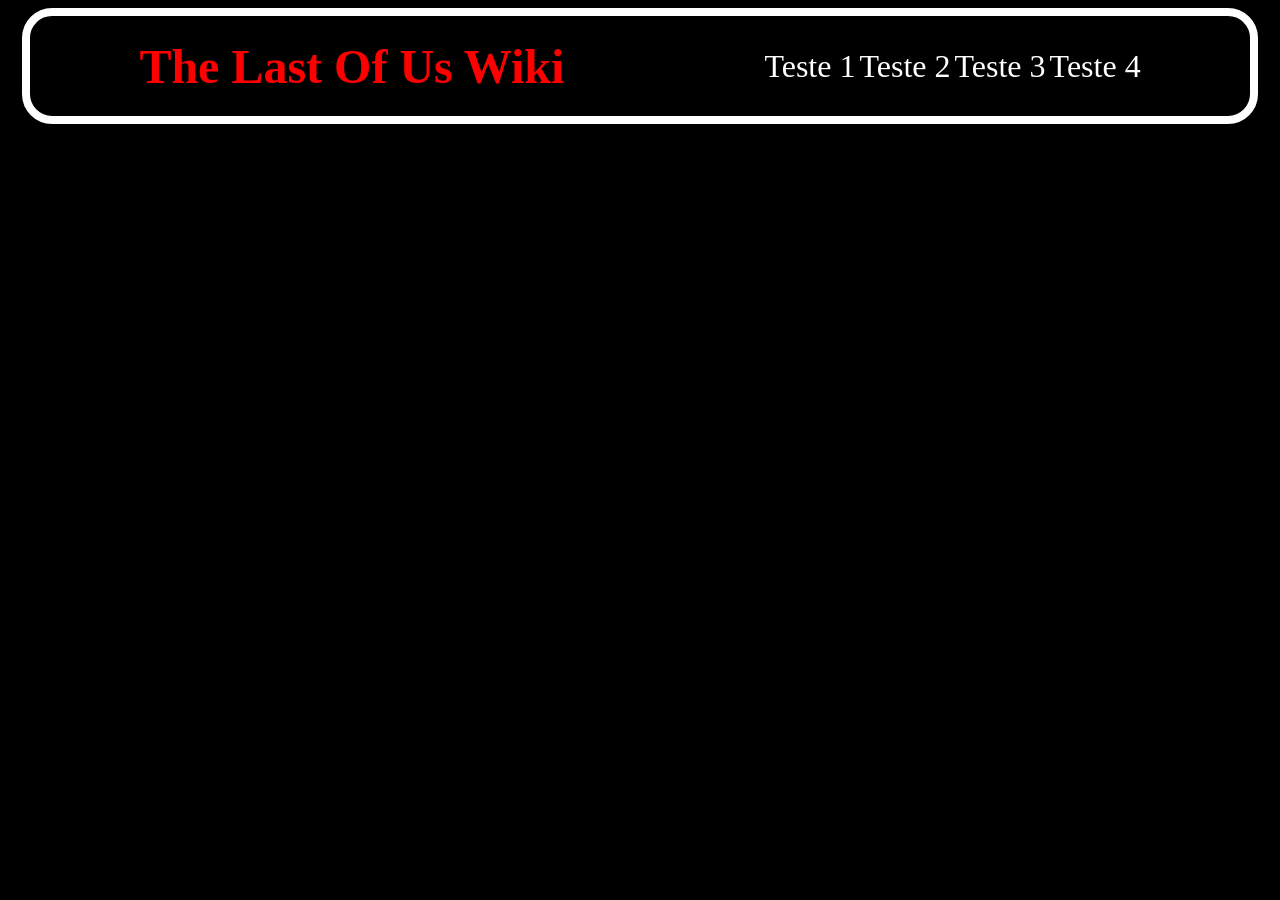
==== index.html @ 95f2e448 "esqueleto da pagina criado" ====
<!DOCTYPE html>
<html lang="pt-br">
<head>
    <meta charset="UTF-8">
    <meta name="viewport" content="width=device-width, initial-scale=1.0">
    <link rel="stylesheet" href="src/style css/estrutura.css">
    <link rel="preconnect" href="https://fonts.googleapis.com">
    <link rel="preconnect" href="https://fonts.gstatic.com" crossorigin>
    <link href="https://fonts.googleapis.com/css2?family=Alfa+Slab+One&family=Pliant:ital,wght@0,100..900;1,100..900&family=Sekuya&display=swap" rel="stylesheet">
    <title>Central wiki</title>
</head>
<body>
    <header>
        <section class="cabeçalho">
            <h1>The Last Of Us Wiki</h1>
            <article>
                <a>Teste 1</a>
                <a>Teste 2</a>
                <a>Teste 3</a>
                <a>Teste 4</a>
            </article>
        </section>
    </header>
</body>
</html>
---- src/style css/estrutura.css ----
body{
    background-color: black;
    display: flex;
    justify-content: center;
    align-items: center;
    flex-direction: column;
}

h1{
    font-size: 3rem;
    color: rgb(255, 0, 0);
    font-family: pliant;
}

a{
    font-size: 2rem;
    color: white;
}

/*caixa utilizada para fazer o cabeçalho da página*/
.cabeçalho{
    display: flex;
    justify-content: center;
    align-items: center;
    flex-direction: row;
    border: 8px solid white;
    border-radius: 30px;
    box-shadow: 2px;
    padding: 10px;
    gap:200px;
    height: 80px;
    width:1200px;
}

/*caixa utilizada para organizar os elementos da pagina*/
.container{
    display: flex;
    justify-content: center;
    align-items: center;
    flex-direction: row;
}
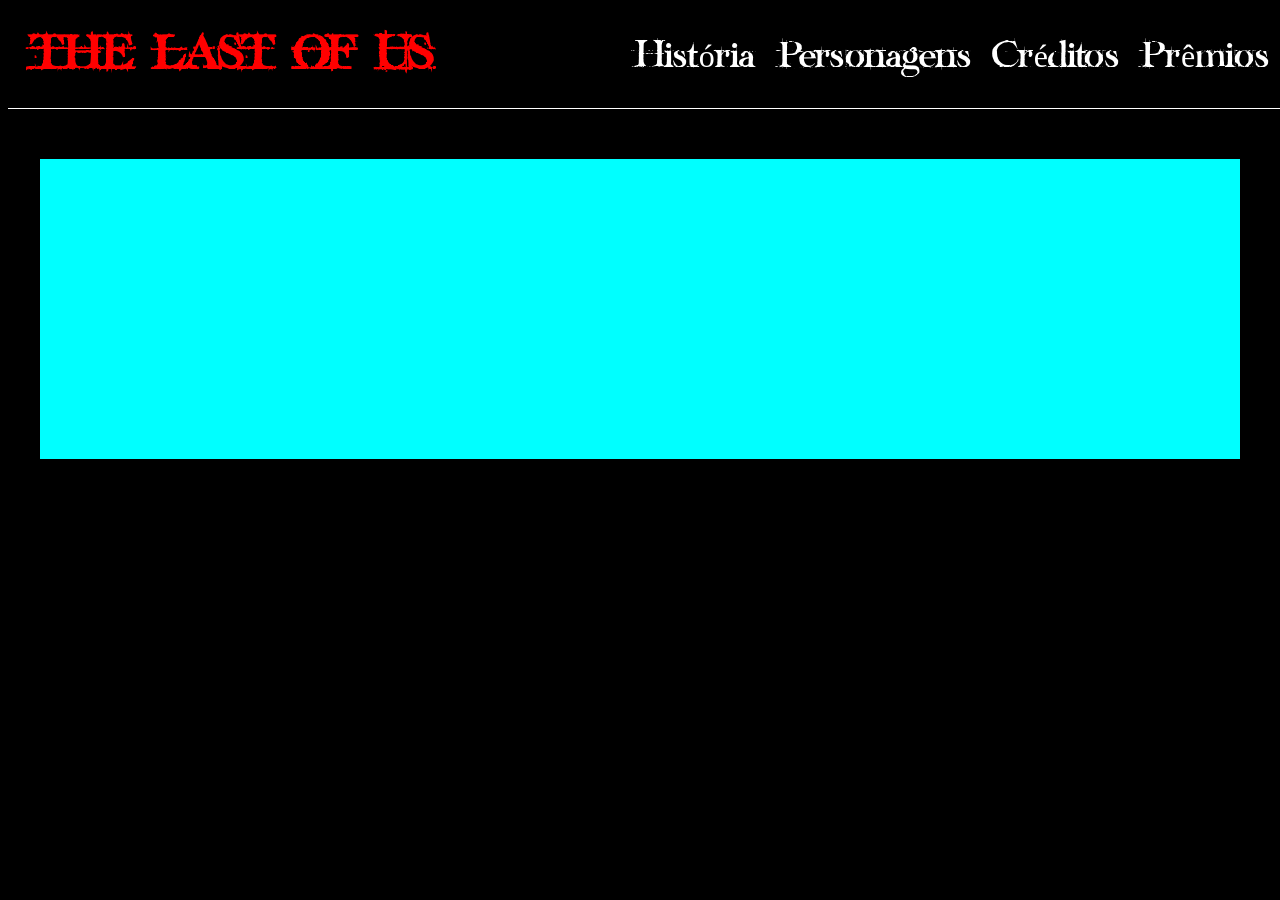
==== commit 1b2fffab: "fontes para o site, sla" ====
--- a/index.html
+++ b/index.html
@@ -10,16 +10,21 @@
     <title>Central wiki</title>
 </head>
 <body>
-    <header>
+    <header class="header">
         <section class="cabeçalho">
-            <h1>The Last Of Us Wiki</h1>
+            <h1>THE LAST OF US</h1>
             <article>
-                <a>Teste 1</a>
-                <a>Teste 2</a>
-                <a>Teste 3</a>
-                <a>Teste 4</a>
+                <a>História</a>
+                <a>Personagens</a>
+                <a>Créditos</a>
+                <a>Prêmios</a>
             </article>
         </section>
     </header>
+    <main>
+        <section class="container">
+            <p></p>
+        </section>
+    </main>
 </body>
 </html>
--- a/src/style css/estrutura.css
+++ b/src/style css/estrutura.css
@@ -1,20 +1,31 @@
+@font-face {
+    font-family: 'tlou';
+    src: url(../assets/tlou/handwriting-black-draft_DEMO.otf);
+}
+
 body{
     background-color: black;
     display: flex;
     justify-content: center;
     align-items: center;
     flex-direction: column;
+    gap: 50px;
 }
 
 h1{
-    font-size: 3rem;
+    font-size: 2.5rem;
     color: rgb(255, 0, 0);
-    font-family: pliant;
+    font-family: 'tlou';
 }
 
 a{
     font-size: 2rem;
     color: white;
+    font-family: 'tlou' ;
+}
+
+.header {
+    width: 100%;
 }
 
 /*caixa utilizada para fazer o cabeçalho da página*/
@@ -23,13 +34,12 @@
     justify-content: center;
     align-items: center;
     flex-direction: row;
-    border: 8px solid white;
-    border-radius: 30px;
+    border-bottom: 1px solid white;
     box-shadow: 2px;
     padding: 10px;
     gap:200px;
     height: 80px;
-    width:1200px;
+    width: 100%;
 }
 
 /*caixa utilizada para organizar os elementos da pagina*/
@@ -38,4 +48,12 @@
     justify-content: center;
     align-items: center;
     flex-direction: row;
+    height: 300px;
+    width: 1200px;
+    background-color: aqua;
+}
+
+article {
+    display: flex;
+    gap: 20px;
 }
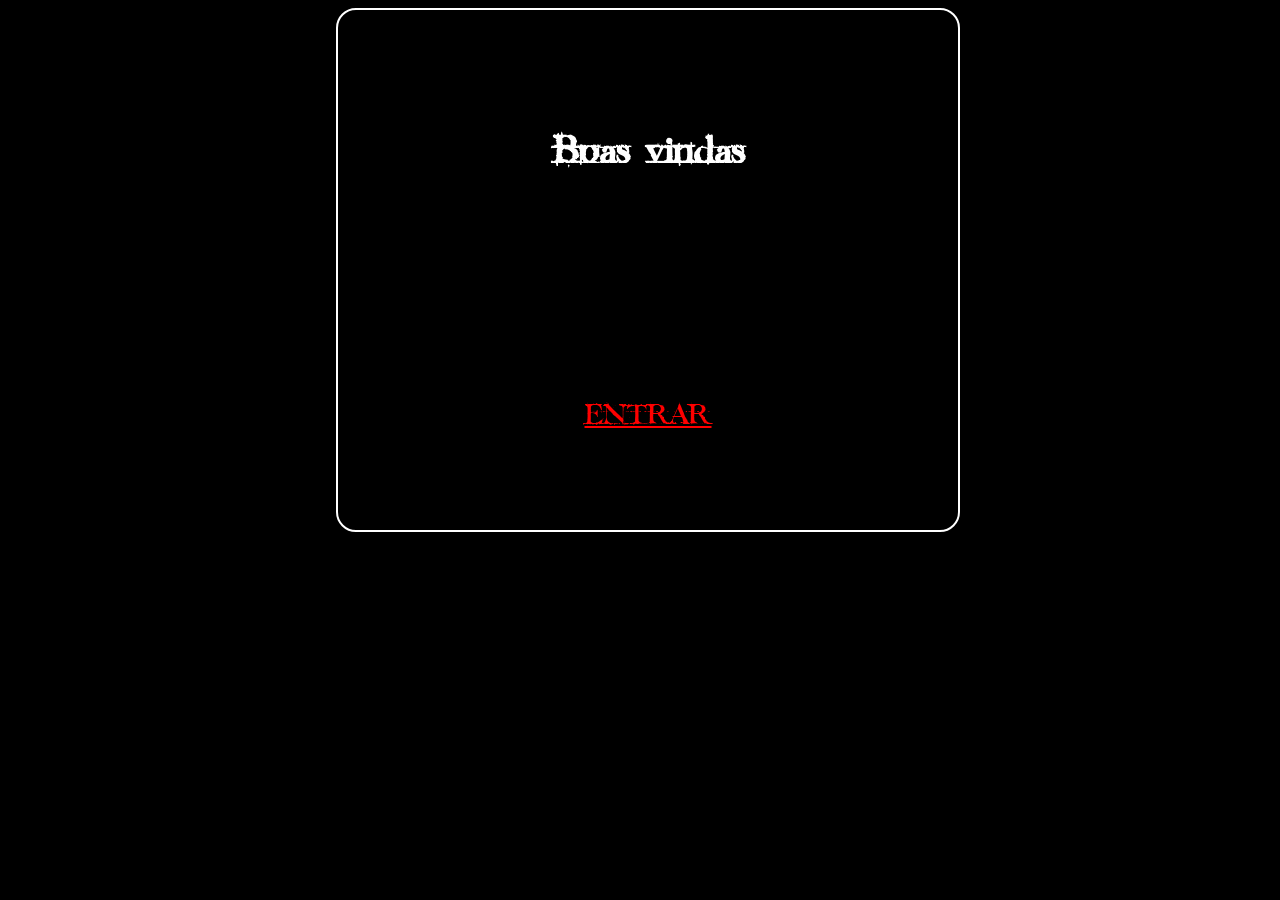
==== commit b21b8288: "primeira versão da página principal foi criada, uma versão de testes" ====
--- a/index.html
+++ b/index.html
@@ -10,7 +10,17 @@
     <title>Central wiki</title>
 </head>
 <body>
-    <header class="header">
+    
+    <header>
+        <section class="Boas-vindas" id="BoasVindas">
+            <h2>Boas vindas</h2>
+            <button id="entrar">ENTRAR</button>
+        </section>
+    </header>
+    
+    
+    <main class="header" id="corpo">
+
         <section class="cabeçalho">
             <h1>THE LAST OF US</h1>
             <article>
@@ -20,11 +30,18 @@
                 <a>Prêmios</a>
             </article>
         </section>
-    </header>
-    <main>
+        
         <section class="container">
-            <p></p>
+            <article>
+                <p>The Last Of Us retrata uma história sobre como as pessoas agiriam em um mundo apocaliptico, com perdas e ganhos, o jogo te mostra o lado mais puro da humanidade, amor, traição, tristeza, alegria. The Last Of Us mostra o quão frágil somos perante aos micro-organismos, mostra que um único vírus ou bactéria pode exterminar tudo o que conhecemos ou chamamos de civilização. Lembre-se, The Last Of Us não é um conto de fadas, é o nosso futuro</p>
+            </article>
+            <article class="gradient">
+                <img src="https://encrypted-tbn0.gstatic.com/images?q=tbn:ANd9GcRQF0_eswgmwsu7YMwx7HulvqwnHFp458p-_tcFLpDIrifRWSN7i7jJ6urO&s=10">
+            </article>
         </section>
+        <audio id="meuAudio" loop preload="metadata" src="src/Musics/08. All Gone.mp3"></audio>
     </main>
+
+    <script src="src/js/estrutura.js"></script>
 </body>
 </html>
--- a/src/style css/estrutura.css
+++ b/src/style css/estrutura.css
@@ -10,6 +10,7 @@
     align-items: center;
     flex-direction: column;
     gap: 50px;
+    width: 100%;
 }
 
 h1{
@@ -17,11 +18,50 @@
     color: rgb(255, 0, 0);
     font-family: 'tlou';
 }
+h2{
+    font-size: 2rem;
+    color: white;
+    font-family: 'tlou' ;
+}
 
 a{
     font-size: 2rem;
     color: white;
     font-family: 'tlou' ;
+}
+p{
+    color: white;
+}
+img{
+    height: 100%;
+    width: 100%;
+    object-fit: cover;
+    display: block;
+    border-radius: 20px;
+}
+button{
+    background: none;
+    border: none;
+    padding: 10;
+    color: rgb(255, 0, 0);
+    text-decoration: underline;
+    cursor: pointer;
+    gap: 10px;
+    font-size: 1.5rem;
+    font-family: 'tlou';
+    transition: 2s ease
+}
+section{
+    padding: 15px;
+}
+.gradient{
+    height: 100%;
+    width: 300%;
+    mask-image: linear-gradient(to  
+    left, rgb(0, 0, 0), transparent);
+    opacity: 1;
+    top: 0;
+    left: 0;
 }
 
 .header {
@@ -42,15 +82,33 @@
     width: 100%;
 }
 
+/*caixa usada para criar a tela de boas vindas*/
+.Boas-vindas{
+    display: flex;
+    justify-content: center;
+    align-items: center;
+    flex-direction: column;
+    box-shadow: 2px;
+    padding: 10px;
+    gap:200px;
+    height: 500px;
+    width: 600px;
+    border: solid 2px white;
+    border-radius: 20px;
+}
 /*caixa utilizada para organizar os elementos da pagina*/
 .container{
     display: flex;
     justify-content: center;
     align-items: center;
     flex-direction: row;
-    height: 300px;
-    width: 1200px;
-    background-color: aqua;
+    height: 500px;
+    width: 100%;
+}
+
+/*classe usada para esconder as caixas*/
+.class-escondida{
+    display:none;
 }
 
 article {
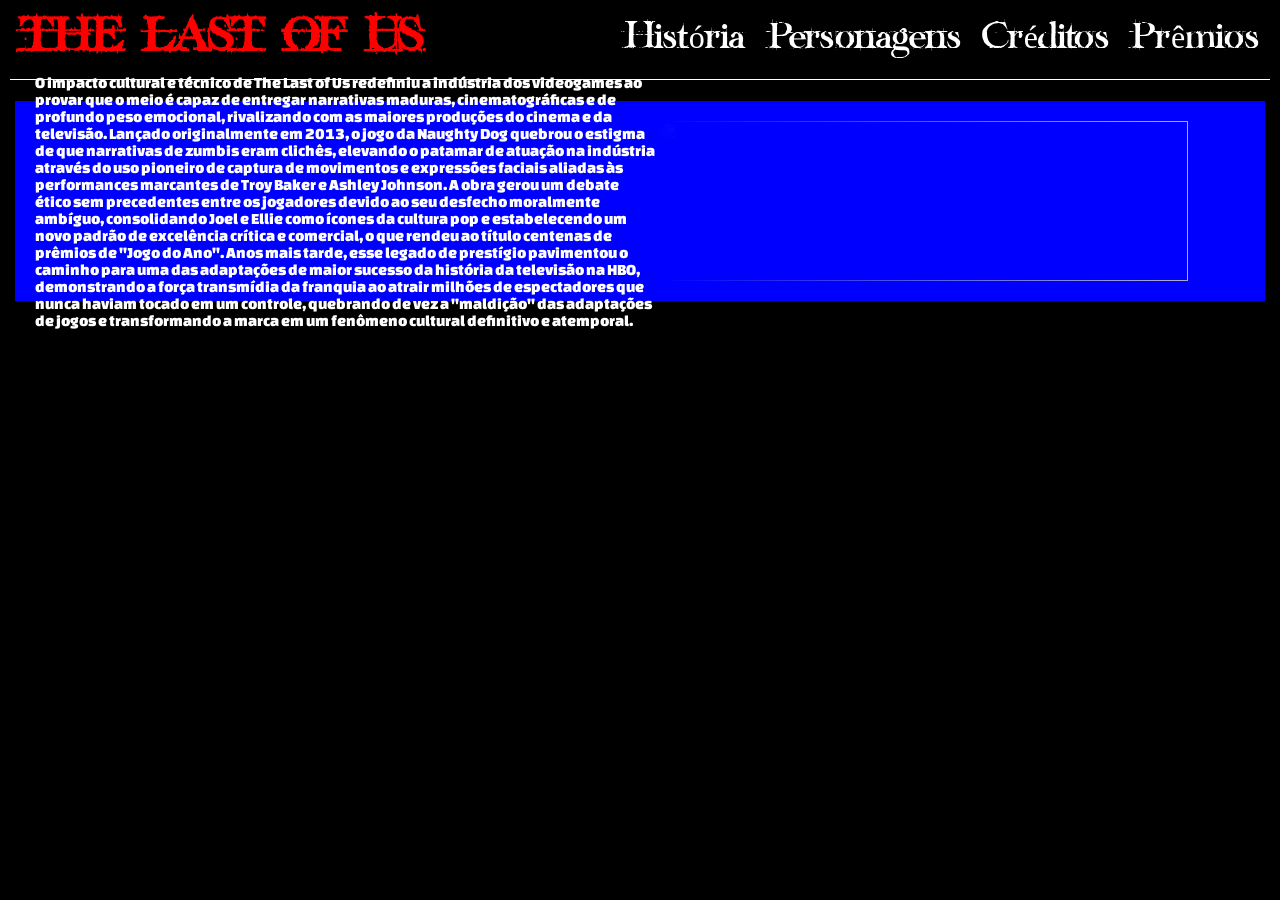
==== commit b04dcb1c: "terminei a página de história" ====
--- a/index.html
+++ b/index.html
@@ -6,40 +6,33 @@
     <link rel="stylesheet" href="src/style css/estrutura.css">
     <link rel="preconnect" href="https://fonts.googleapis.com">
     <link rel="preconnect" href="https://fonts.gstatic.com" crossorigin>
-    <link href="https://fonts.googleapis.com/css2?family=Alfa+Slab+One&family=Pliant:ital,wght@0,100..900;1,100..900&family=Sekuya&display=swap" rel="stylesheet">
+    <link href="https://fonts.googleapis.com/css2?family=Alfa+Slab+One&family=Changa+One:ital@0;1&family=Pliant:ital,wght@0,100..900;1,100..900&family=Sekuya&display=swap" rel="stylesheet">
     <title>Central wiki</title>
 </head>
 <body>
-    
-    <header>
-        <section class="Boas-vindas" id="BoasVindas">
-            <h2>Boas vindas</h2>
-            <button id="entrar">ENTRAR</button>
-        </section>
-    </header>
-    
-    
-    <main class="header" id="corpo">
-
-        <section class="cabeçalho">
+   <header>
+         <section class="cabeçalho">
             <h1>THE LAST OF US</h1>
             <article>
-                <a>História</a>
-                <a>Personagens</a>
+                <a href="src/pages/Historia.html">História</a>
+                <a href="src/pages/Personagens.html">Personagens</a>
                 <a>Créditos</a>
                 <a>Prêmios</a>
             </article>
         </section>
+   </header> 
+    
+    <main class="header" id="corpo">
         
         <section class="container">
             <article>
-                <p>The Last Of Us retrata uma história sobre como as pessoas agiriam em um mundo apocaliptico, com perdas e ganhos, o jogo te mostra o lado mais puro da humanidade, amor, traição, tristeza, alegria. The Last Of Us mostra o quão frágil somos perante aos micro-organismos, mostra que um único vírus ou bactéria pode exterminar tudo o que conhecemos ou chamamos de civilização. Lembre-se, The Last Of Us não é um conto de fadas, é o nosso futuro</p>
+                <p>O impacto cultural e técnico de The Last of Us redefiniu a indústria dos videogames ao provar que o meio é capaz de entregar narrativas maduras, cinematográficas e de profundo peso emocional, rivalizando com as maiores produções do cinema e da televisão. Lançado originalmente em 2013, o jogo da Naughty Dog quebrou o estigma de que narrativas de zumbis eram clichês, elevando o patamar de atuação na indústria através do uso pioneiro de captura de movimentos e expressões faciais aliadas às performances marcantes de Troy Baker e Ashley Johnson. A obra gerou um debate ético sem precedentes entre os jogadores devido ao seu desfecho moralmente ambíguo, consolidando Joel e Ellie como ícones da cultura pop e estabelecendo um novo padrão de excelência crítica e comercial, o que rendeu ao título centenas de prêmios de "Jogo do Ano". Anos mais tarde, esse legado de prestígio pavimentou o caminho para uma das adaptações de maior sucesso da história da televisão na HBO, demonstrando a força transmídia da franquia ao atrair milhões de espectadores que nunca haviam tocado em um controle, quebrando de vez a "maldição" das adaptações de jogos e transformando a marca em um fenômeno cultural definitivo e atemporal.</p>
             </article>
             <article class="gradient">
-                <img src="https://encrypted-tbn0.gstatic.com/images?q=tbn:ANd9GcRQF0_eswgmwsu7YMwx7HulvqwnHFp458p-_tcFLpDIrifRWSN7i7jJ6urO&s=10">
+                <img id="img" src="https://levelingupyourgame.com/wp-content/uploads/2020/06/The-Last-of-Us-2-Review-Graphics-Scenery-and-Visuals-3-1024x427.jpg">
             </article>
         </section>
-        <audio id="meuAudio" loop preload="metadata" src="src/Musics/08. All Gone.mp3"></audio>
+        <audio id="meuAudio" loop preload="metadata" src="src/assets/Musics/08. All Gone.mp3"></audio>
     </main>
 
     <script src="src/js/estrutura.js"></script>
--- a/src/style css/estrutura.css
+++ b/src/style css/estrutura.css
@@ -1,3 +1,9 @@
+* {
+    padding: 0;
+    margin: 0;
+    box-sizing: border-box;
+}
+
 @font-face {
     font-family: 'tlou';
     src: url(../assets/tlou/handwriting-black-draft_DEMO.otf);
@@ -9,8 +15,9 @@
     justify-content: center;
     align-items: center;
     flex-direction: column;
-    gap: 50px;
+    gap: 1px;
     width: 100%;
+    overflow: hidden;
 }
 
 h1{
@@ -18,6 +25,7 @@
     color: rgb(255, 0, 0);
     font-family: 'tlou';
 }
+
 h2{
     font-size: 2rem;
     color: white;
@@ -28,17 +36,27 @@
     font-size: 2rem;
     color: white;
     font-family: 'tlou' ;
+    text-decoration: none;
 }
+
+a:hover{
+    color: #ff0000;
+    transition: 1.5s ease;
+    text-decoration: none;
+}
+
 p{
     color: white;
+    font-family: "Changa One", sans-serif;
 }
+
 img{
     height: 100%;
-    width: 100%;
+    width: 95%;
     object-fit: cover;
-    display: block;
     border-radius: 20px;
 }
+
 button{
     background: none;
     border: none;
@@ -51,22 +69,34 @@
     font-family: 'tlou';
     transition: 2s ease
 }
+
 section{
     padding: 15px;
+    display: flex;
+    justify-content: center;
 }
+
 .gradient{
     height: 100%;
-    width: 300%;
+    width: 700%;
     mask-image: linear-gradient(to  
     left, rgb(0, 0, 0), transparent);
-    opacity: 1;
     top: 0;
     left: 0;
+    overflow: hidden;
+}
+#img img{
+    opacity: 0;
+    display: none;
+    transition: 0.5s ease;
+}
+#img img.visible{
+    opacity:1;
+    display: block;
+    transition: 0.5s ease;
+
 }
 
-.header {
-    width: 100%;
-}
 
 /*caixa utilizada para fazer o cabeçalho da página*/
 .cabeçalho{
@@ -100,10 +130,13 @@
 .container{
     display: flex;
     justify-content: center;
+    background-color: blue;
     align-items: center;
     flex-direction: row;
-    height: 500px;
-    width: 100%;
+    height: 200px;
+    width: 1250px;
+    padding: 20px;
+    margin: 20px;
 }
 
 /*classe usada para esconder as caixas*/
@@ -114,4 +147,51 @@
 article {
     display: flex;
     gap: 20px;
+}
+.avancar_retornar{
+    border: solid 2px black;
+    display: flex;
+    flex-direction: column;
+    justify-content: space-between;
+    align-items: center;
+    height: 20px;
+    width: 10%;
+    gap: 50px;
+    margin: 10px;
+}
+#botao{
+    display: flex;
+    justify-content: space-between;
+
+}
+#historia{
+    display: flex;
+    justify-content: center;
+    flex-direction: column;
+}
+
+#historia h1{
+    font-size: 1.5rem;
+    color: rgb(255, 0, 0);
+    font-family: 'tlou';
+    margin: 0;
+    padding: 0;
+}
+
+#titulo{
+    margin: 0;
+    padding: 0;
+}
+
+.cards-perso{
+    height: 100px;
+    width: 150px;
+    border: 2px solid white;
+    border-radius: 35px;
+    display: flex;
+    flex-direction: column;
+    justify-content: center;
+}
+.cards-perso img{
+    border-radius: 35px;
 }
